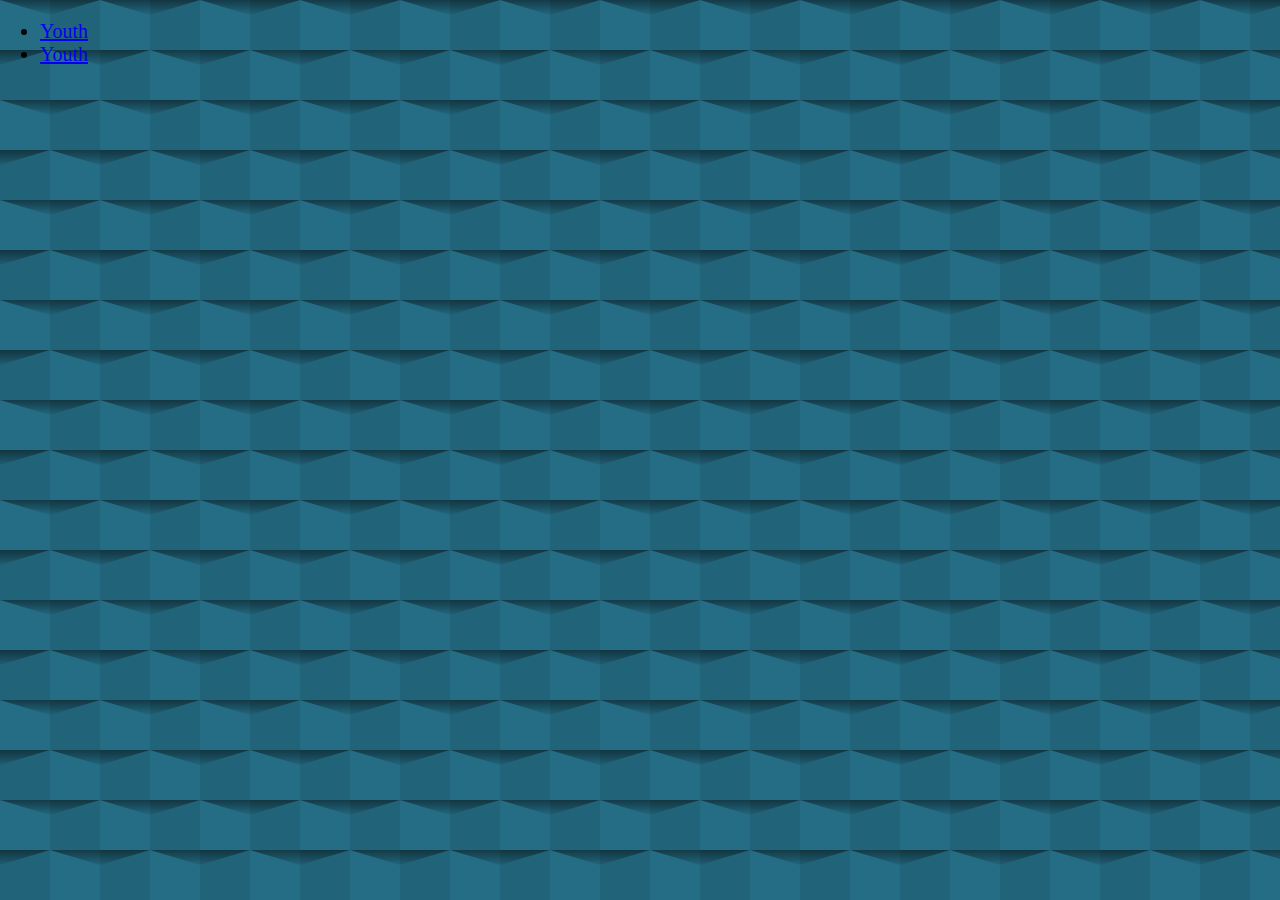
==== index.html @ 8499ad72 "Added html for youth" ====
<!DOCTYPE html>
<html lang="en">
<head>
    <meta charset="UTF-8">
    <meta name="viewport" content="width=device-width, initial-scale=1.0">
    <title>Dios de Segunda Oportunidad</title>
    <link rel="stylesheet" href="style.css">
</head>
<body>
    <nav>
        <ul>
            <li><a href="index.html">Youth</a></li>
            <li><a href="youth.html">Youth</a></li>
        </ul>
    </nav>
</body>
</html>
---- style.css ----
html, body{
    margin: 0;
    padding: 0;
}

html{
    font-size: 20px;

    background-color: #246d85;
    background-image: url("data:image/svg+xml,%3Csvg xmlns='http://www.w3.org/2000/svg' width='100' height='100' viewBox='0 0 200 200'%3E%3Cdefs%3E%3ClinearGradient id='a' gradientUnits='userSpaceOnUse' x1='100' y1='33' x2='100' y2='-3'%3E%3Cstop offset='0' stop-color='%23000' stop-opacity='0'/%3E%3Cstop offset='1' stop-color='%23000' stop-opacity='1'/%3E%3C/linearGradient%3E%3ClinearGradient id='b' gradientUnits='userSpaceOnUse' x1='100' y1='135' x2='100' y2='97'%3E%3Cstop offset='0' stop-color='%23000' stop-opacity='0'/%3E%3Cstop offset='1' stop-color='%23000' stop-opacity='1'/%3E%3C/linearGradient%3E%3C/defs%3E%3Cg fill='%231f5d71' fill-opacity='0.6'%3E%3Crect x='100' width='100' height='100'/%3E%3Crect y='100' width='100' height='100'/%3E%3C/g%3E%3Cg fill-opacity='0.5'%3E%3Cpolygon fill='url(%23a)' points='100 30 0 0 200 0'/%3E%3Cpolygon fill='url(%23b)' points='100 100 0 130 0 100 200 100 200 130'/%3E%3C/g%3E%3C/svg%3E");

    /* Credit to https://www.svgbackgrounds.com/ */
}

body{
    width: 100%;
    margin: 0 auto;
}
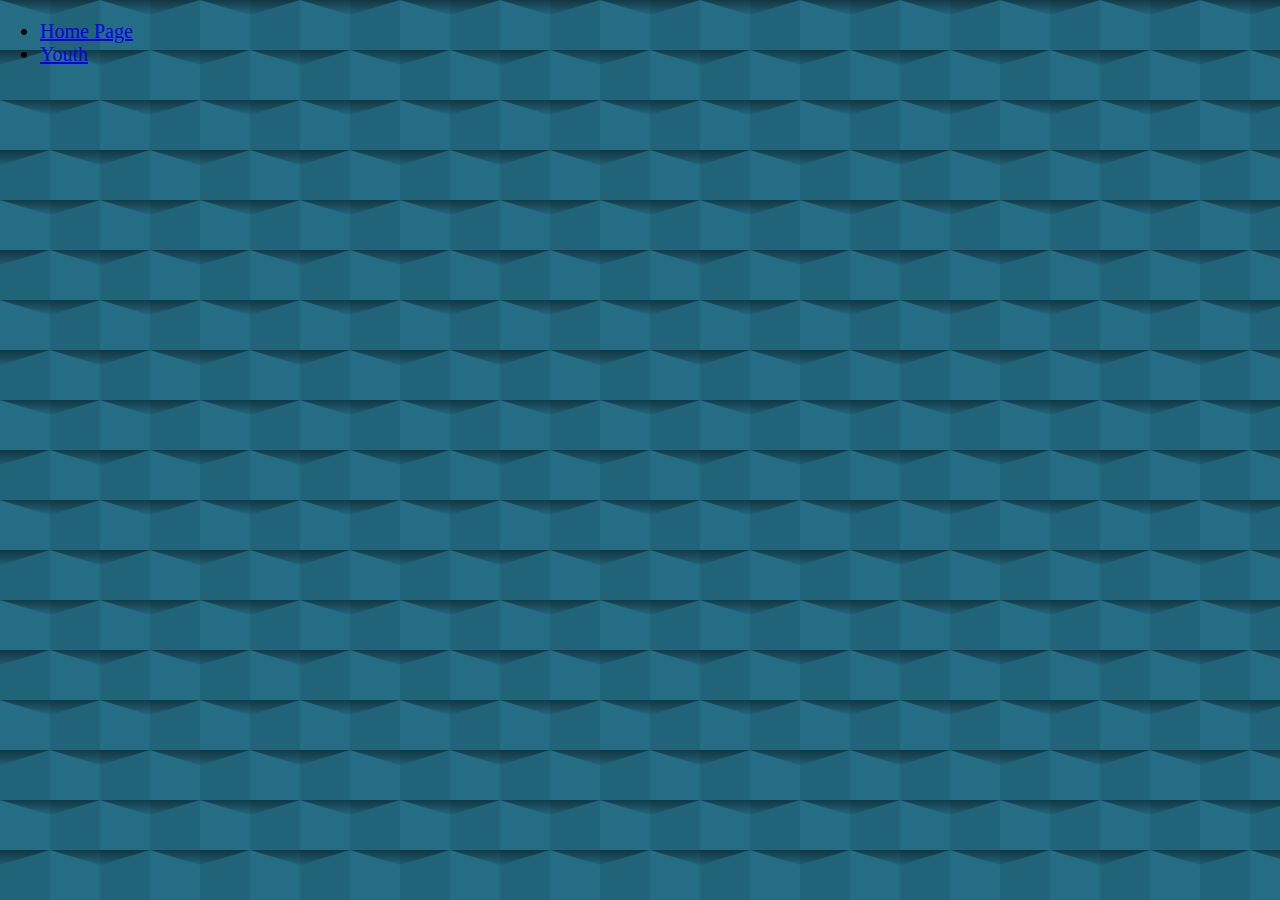
==== commit 4c1aab8d: "Added the youth page" ====
--- a/index.html
+++ b/index.html
@@ -9,7 +9,7 @@
 <body>
     <nav>
         <ul>
-            <li><a href="index.html">Youth</a></li>
+            <li><a href="index.html">Home Page</a></li>
             <li><a href="youth.html">Youth</a></li>
         </ul>
     </nav>
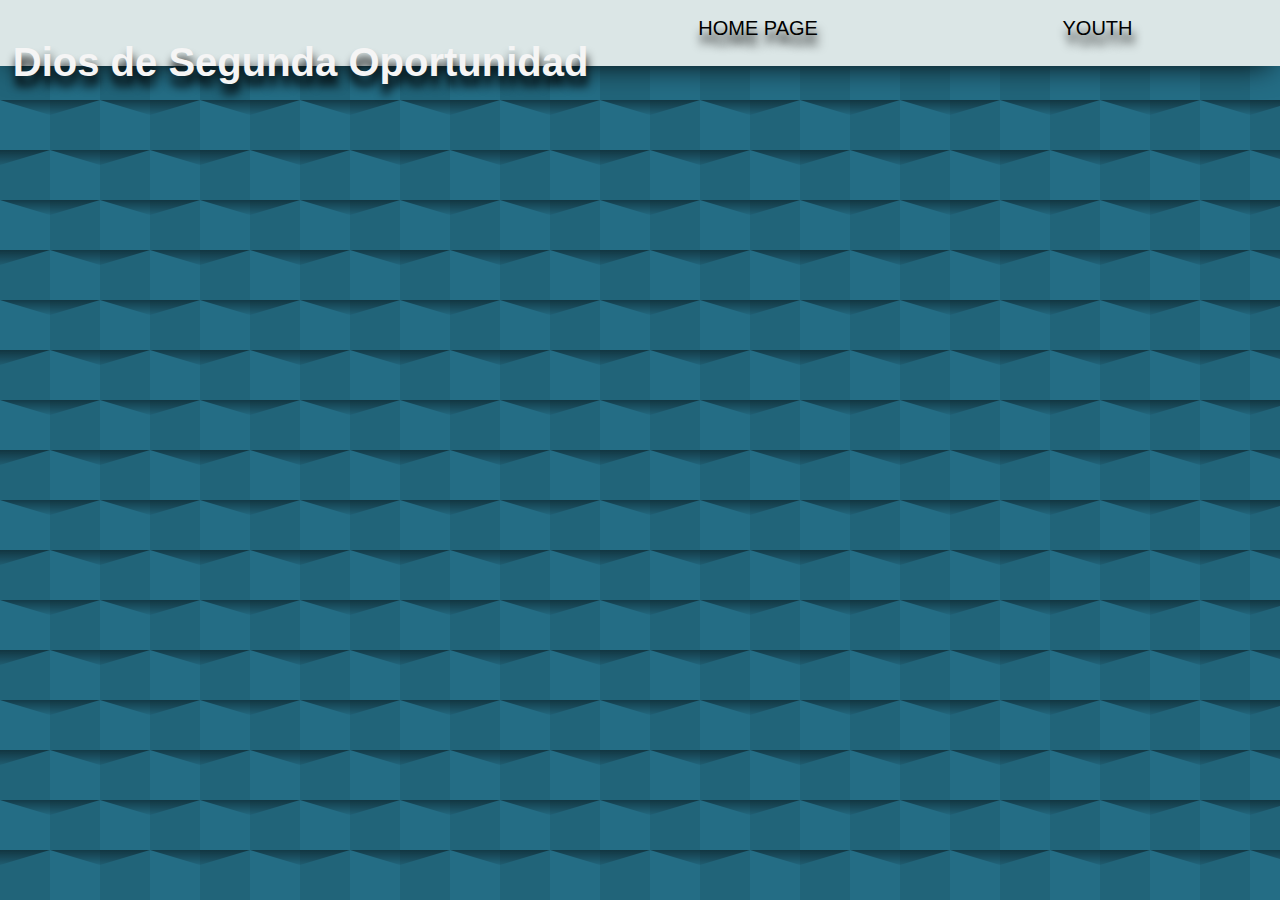
==== commit 786ecf5c: "Started working on css" ====
--- a/index.html
+++ b/index.html
@@ -9,6 +9,7 @@
 <body>
     <nav>
         <ul>
+            <h1>Dios de Segunda Oportunidad</h1>
             <li><a href="index.html">Home Page</a></li>
             <li><a href="youth.html">Youth</a></li>
         </ul>
--- a/style.css
+++ b/style.css
@@ -1,11 +1,13 @@
+/* BASIC WEBSITE LAYOUT */
 html, body{
+    /* Reset Styles */
     margin: 0;
     padding: 0;
 }
 
 html{
-    font-size: 20px;
-
+    font-size: 10px;
+    
     background-color: #246d85;
     background-image: url("data:image/svg+xml,%3Csvg xmlns='http://www.w3.org/2000/svg' width='100' height='100' viewBox='0 0 200 200'%3E%3Cdefs%3E%3ClinearGradient id='a' gradientUnits='userSpaceOnUse' x1='100' y1='33' x2='100' y2='-3'%3E%3Cstop offset='0' stop-color='%23000' stop-opacity='0'/%3E%3Cstop offset='1' stop-color='%23000' stop-opacity='1'/%3E%3C/linearGradient%3E%3ClinearGradient id='b' gradientUnits='userSpaceOnUse' x1='100' y1='135' x2='100' y2='97'%3E%3Cstop offset='0' stop-color='%23000' stop-opacity='0'/%3E%3Cstop offset='1' stop-color='%23000' stop-opacity='1'/%3E%3C/linearGradient%3E%3C/defs%3E%3Cg fill='%231f5d71' fill-opacity='0.6'%3E%3Crect x='100' width='100' height='100'/%3E%3Crect y='100' width='100' height='100'/%3E%3C/g%3E%3Cg fill-opacity='0.5'%3E%3Cpolygon fill='url(%23a)' points='100 30 0 0 200 0'/%3E%3Cpolygon fill='url(%23b)' points='100 100 0 130 0 100 200 100 200 130'/%3E%3C/g%3E%3C/svg%3E");
 
@@ -13,6 +15,140 @@
 }
 
 body{
+    /* Center the body inside the html */
     width: 100%;
     margin: 0 auto;
+}
+
+/* Typography */
+
+h1, h1, h3, h4, h5, h6{
+    /* Default header styles */
+    font-family: 'Helvetica', cursive;
+    color: black;
+}
+
+p, input, li{
+    /* Default text styles */
+    font-family: 'Open Sans Condensed', sans-serif;
+}
+
+h1{
+    font-size: 4rem;
+    text-align: center;
+    color: whitesmoke;
+    text-shadow: 1px 10px 10px black;
+}
+
+h3{
+    text-align: center;
+    font-size: 2.5rem;
+}
+
+h4{
+    font-size: 1.8rem;
+}
+
+p, li{
+    font-size: 1.4rem;
+    line-height: 1.5;
+}
+
+/* Header layout */
+
+nav, article, aside, footer{
+    background-color: whitesmoke;
+    padding: 1%;
+}
+
+nav{
+    height: 40px;
+    background-color: rgb(219, 230, 230);
+    display: flex;
+    margin-bottom: 10px;
+    text-shadow: 2px 10px 10px black;
+    box-shadow: 0 8px 30px -10px black;
+    animation-name: nav;
+    animation-duration: 4s;
+}
+
+nav ul{
+    padding: 0;
+    list-style: none;
+    flex: 2;
+    display: flex;
+    margin: 0;
+
+}
+
+nav li{
+    /* Centered the list items */
+    display: inline;
+    text-align: center;
+    flex: 1;
+}
+
+nav a{
+    display: inline-block;
+    font-size: 2rem;
+    text-transform: uppercase;
+    text-decoration: none;
+    color: black;
+}
+
+nav form{
+    display: flex;
+    flex: 1;
+    align-items: center;
+    height: 100%;
+    padding: 0 2em;
+
+}
+
+input{
+    font-size: 1.6rem;
+    height: 26px;
+}
+input[type="search"]{
+    flex: 3;
+}
+input[type="submit"]{
+    flex: 1;
+    margin-left: 1rem;
+    background: #333;
+    border: 0;
+    color: white;
+}
+
+/* main layout */
+
+main{
+    display: flex;
+}
+
+article{
+    width: 80%;
+    margin: 0 auto;
+    border: black solid 3px;
+    box-shadow: 0 8px 30px -10px black;
+}
+
+footer{
+    height: 10%;
+    margin-top: 200px;
+}
+
+div{
+    position: relative;
+    left: 30px;
+    bottom: 35px;
+  }
+
+@keyframes nav {
+    from {background-color: rgb(40, 109, 155);}
+    to {background-color: rgb(219, 230, 230);}
+}
+
+a:hover{
+    color: whitesmoke;
 }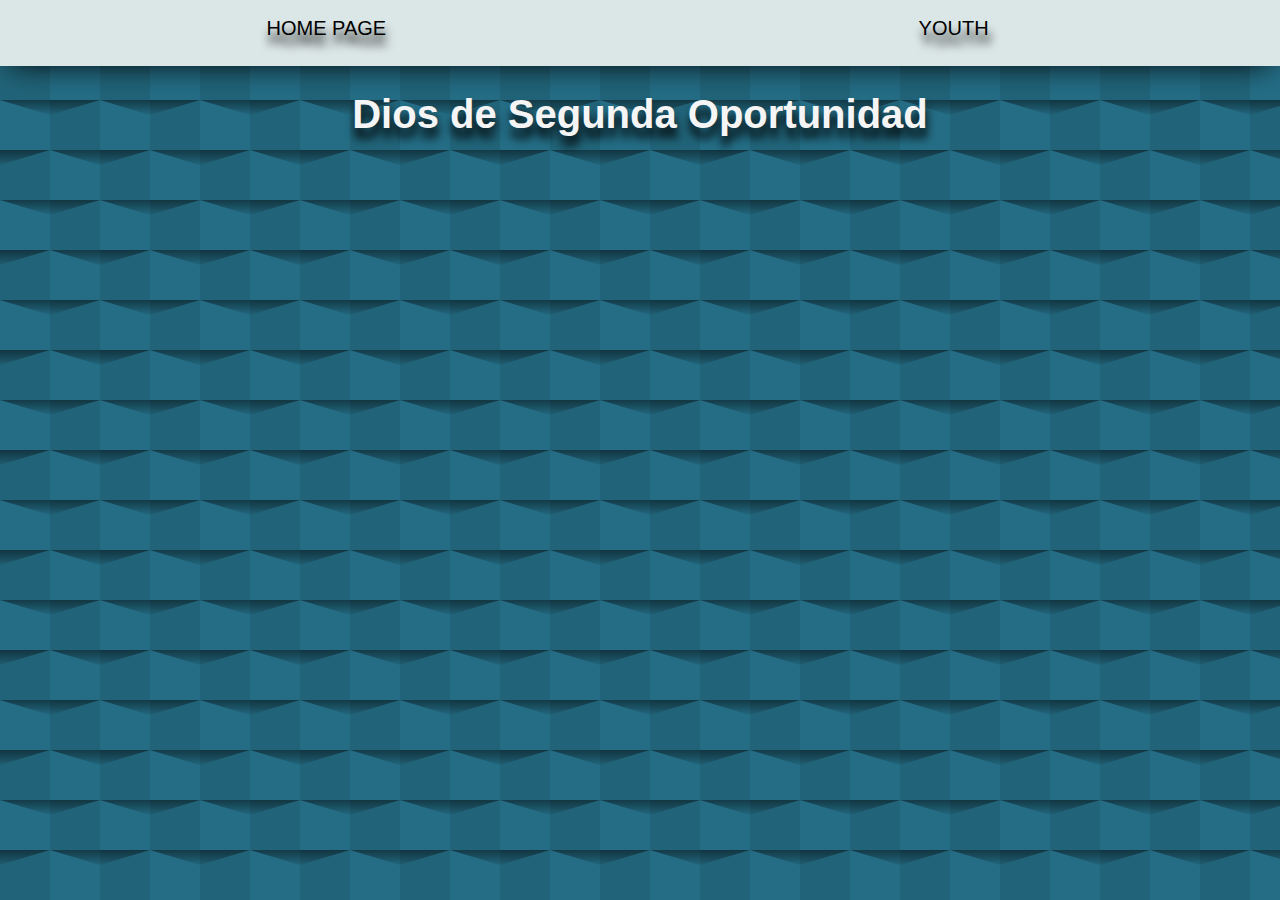
==== commit 13b008fe: "header is in the correct location" ====
--- a/index.html
+++ b/index.html
@@ -9,10 +9,12 @@
 <body>
     <nav>
         <ul>
-            <h1>Dios de Segunda Oportunidad</h1>
             <li><a href="index.html">Home Page</a></li>
             <li><a href="youth.html">Youth</a></li>
         </ul>
     </nav>
+    <header>
+        <h1>Dios de Segunda Oportunidad</h1>
+    </header>
 </body>
 </html>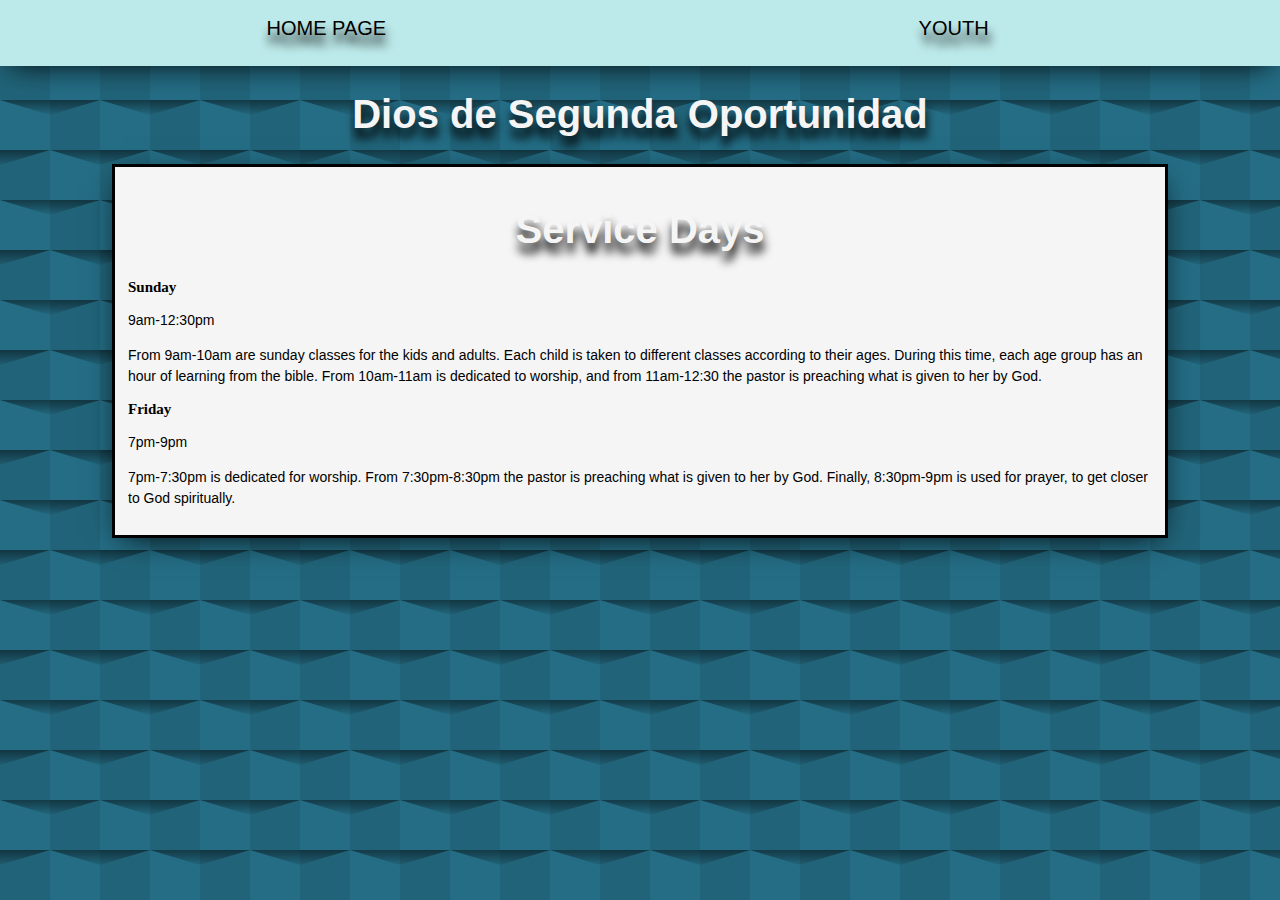
==== commit 926257dd: "Added some info to DSO" ====
--- a/index.html
+++ b/index.html
@@ -16,5 +16,14 @@
     <header>
         <h1>Dios de Segunda Oportunidad</h1>
     </header>
+    <article>
+        <h1>Service Days</h1>
+            <h2>Sunday</h2>
+            <p>9am-12:30pm</p>
+            <p>From 9am-10am are sunday classes for the kids and adults. Each child is taken to different classes according to their ages. During this time, each age group has an hour of learning from the bible. From 10am-11am is dedicated to worship, and from 11am-12:30 the pastor is preaching what is given to her by God.</p>
+            <h2>Friday</h2>
+            <p>7pm-9pm</p>
+            <p>7pm-7:30pm is dedicated for worship. From 7:30pm-8:30pm the pastor is preaching what is given to her by God. Finally, 8:30pm-9pm is used for prayer, to get closer to God spiritually.</p>
+    </article>
 </body>
 </html>--- a/style.css
+++ b/style.css
@@ -63,7 +63,7 @@
 
 nav{
     height: 40px;
-    background-color: rgb(219, 230, 230);
+    background-color: rgb(188, 233, 233);
     display: flex;
     margin-bottom: 10px;
     text-shadow: 2px 10px 10px black;
@@ -142,11 +142,11 @@
     position: relative;
     left: 30px;
     bottom: 35px;
-  }
+}
 
 @keyframes nav {
     from {background-color: rgb(40, 109, 155);}
-    to {background-color: rgb(219, 230, 230);}
+    to {background-color:  rgb(188, 233, 233);}
 }
 
 a:hover{
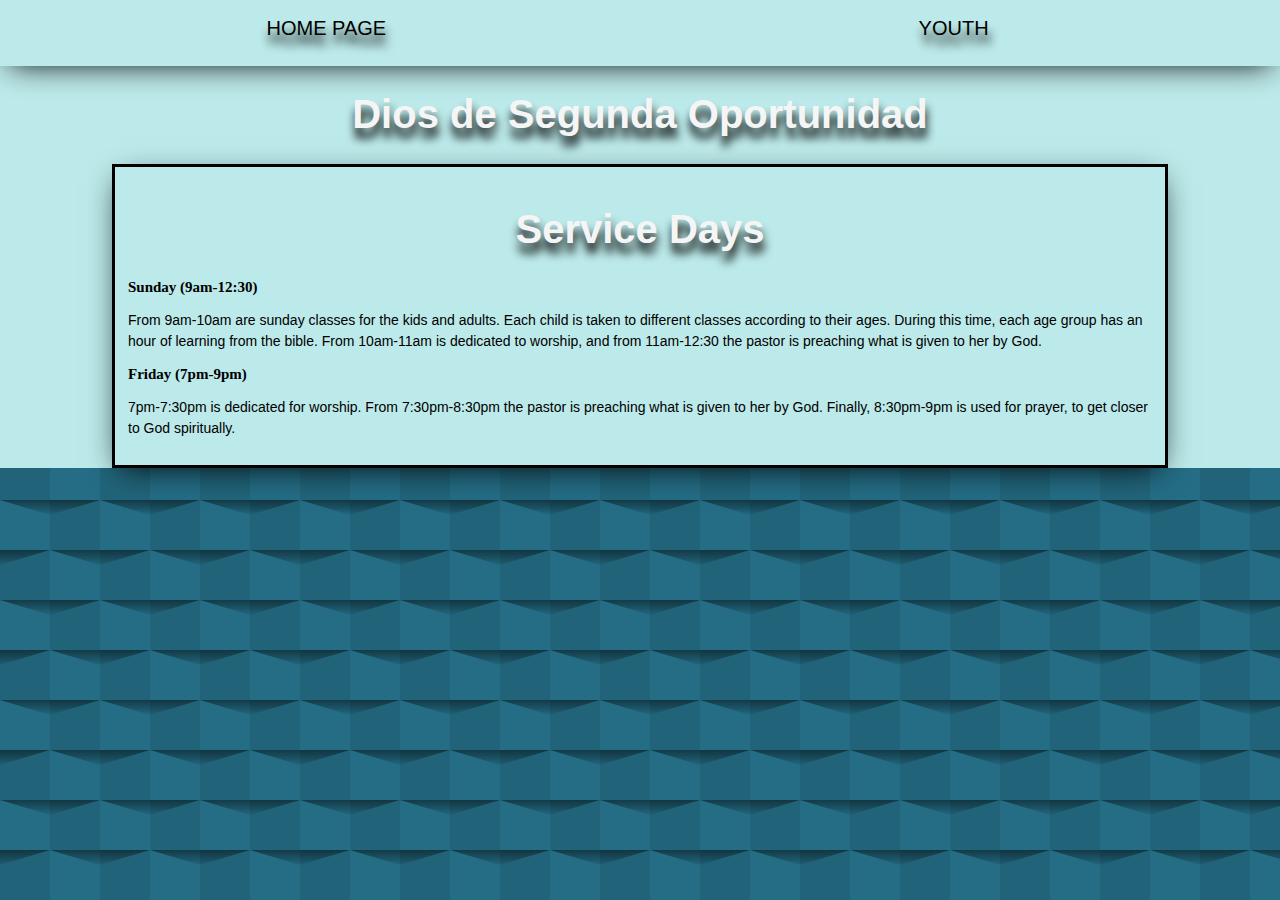
==== commit c16e438d: "changed some info" ====
--- a/index.html
+++ b/index.html
@@ -18,11 +18,9 @@
     </header>
     <article>
         <h1>Service Days</h1>
-            <h2>Sunday</h2>
-            <p>9am-12:30pm</p>
+            <h2>Sunday (9am-12:30)</h2>
             <p>From 9am-10am are sunday classes for the kids and adults. Each child is taken to different classes according to their ages. During this time, each age group has an hour of learning from the bible. From 10am-11am is dedicated to worship, and from 11am-12:30 the pastor is preaching what is given to her by God.</p>
-            <h2>Friday</h2>
-            <p>7pm-9pm</p>
+            <h2>Friday (7pm-9pm)</h2>
             <p>7pm-7:30pm is dedicated for worship. From 7:30pm-8:30pm the pastor is preaching what is given to her by God. Finally, 8:30pm-9pm is used for prayer, to get closer to God spiritually.</p>
     </article>
 </body>
--- a/style.css
+++ b/style.css
@@ -18,6 +18,7 @@
     /* Center the body inside the html */
     width: 100%;
     margin: 0 auto;
+    background-color: rgb(188, 233, 233);
 }
 
 /* Typography */
@@ -131,6 +132,7 @@
     margin: 0 auto;
     border: black solid 3px;
     box-shadow: 0 8px 30px -10px black;
+    background-color: rgb(188, 233, 233);
 }
 
 footer{
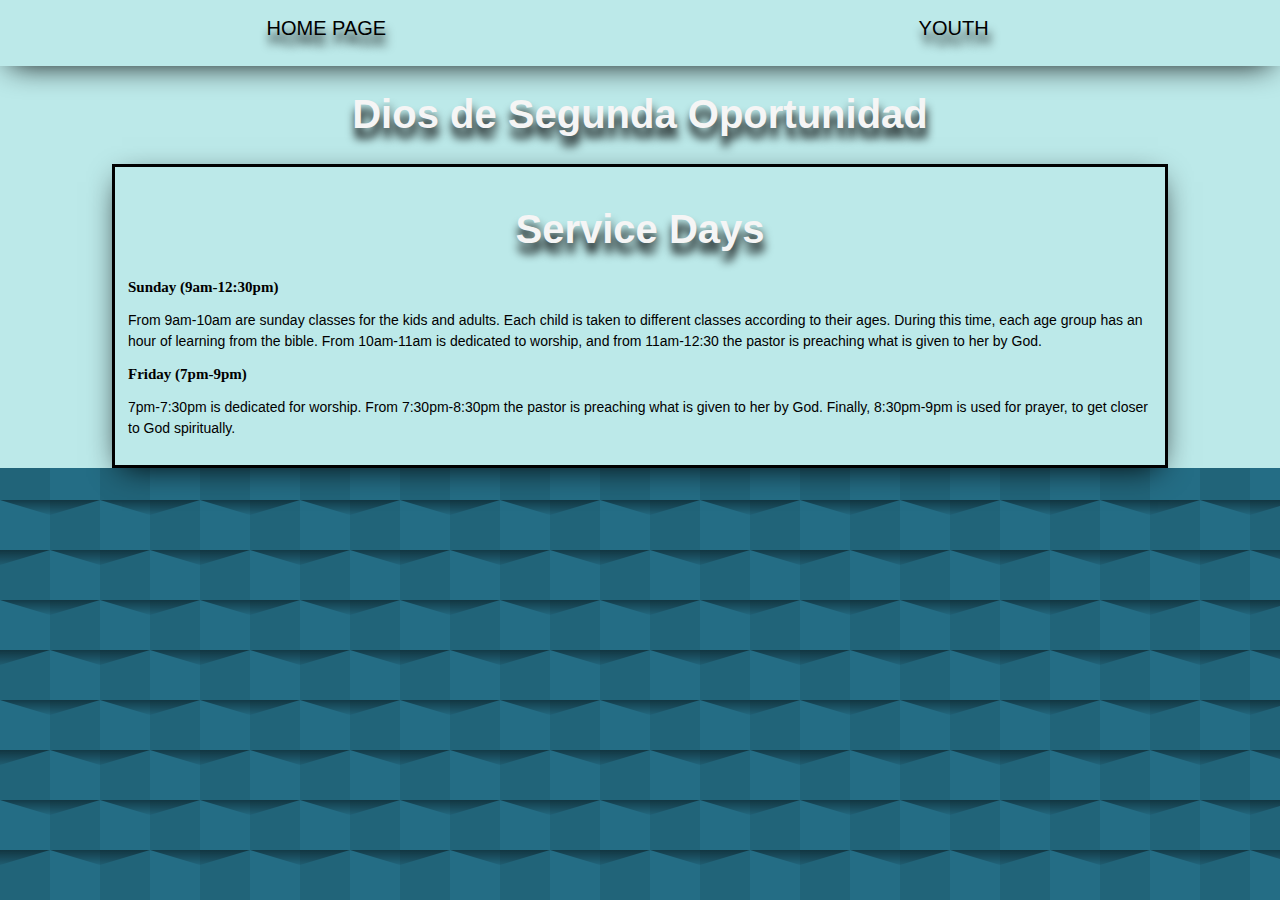
==== commit a82a5b08: "changed the background color" ====
--- a/index.html
+++ b/index.html
@@ -18,7 +18,7 @@
     </header>
     <article>
         <h1>Service Days</h1>
-            <h2>Sunday (9am-12:30)</h2>
+            <h2>Sunday (9am-12:30pm)</h2>
             <p>From 9am-10am are sunday classes for the kids and adults. Each child is taken to different classes according to their ages. During this time, each age group has an hour of learning from the bible. From 10am-11am is dedicated to worship, and from 11am-12:30 the pastor is preaching what is given to her by God.</p>
             <h2>Friday (7pm-9pm)</h2>
             <p>7pm-7:30pm is dedicated for worship. From 7:30pm-8:30pm the pastor is preaching what is given to her by God. Finally, 8:30pm-9pm is used for prayer, to get closer to God spiritually.</p>
--- a/style.css
+++ b/style.css
@@ -58,7 +58,7 @@
 /* Header layout */
 
 nav, article, aside, footer{
-    background-color: whitesmoke;
+    background-color: rgb(188, 233, 233);
     padding: 1%;
 }
 
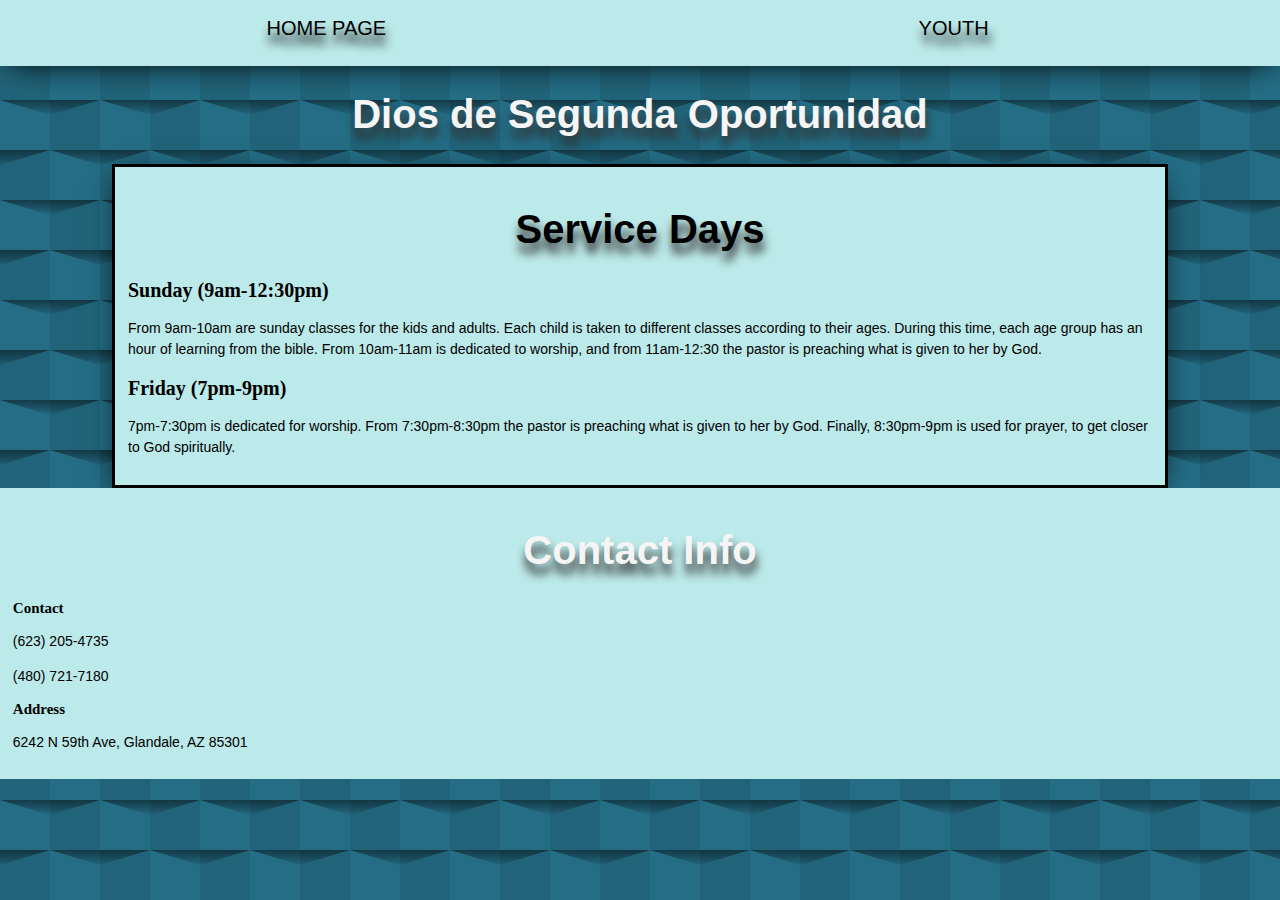
==== commit 576815d4: "added aside" ====
--- a/index.html
+++ b/index.html
@@ -23,5 +23,13 @@
             <h2>Friday (7pm-9pm)</h2>
             <p>7pm-7:30pm is dedicated for worship. From 7:30pm-8:30pm the pastor is preaching what is given to her by God. Finally, 8:30pm-9pm is used for prayer, to get closer to God spiritually.</p>
     </article>
+    <aside>
+        <h1>Contact Info</h1>
+            <h2>Contact</h2>
+            <p>(623) 205-4735</p>
+            <p>(480) 721-7180</p>
+            <h2>Address</h2>
+            <p>6242 N 59th Ave, Glandale, AZ 85301</p>
+    </aside>
 </body>
 </html>--- a/style.css
+++ b/style.css
@@ -18,7 +18,6 @@
     /* Center the body inside the html */
     width: 100%;
     margin: 0 auto;
-    background-color: rgb(188, 233, 233);
 }
 
 /* Typography */
@@ -38,7 +37,7 @@
     font-size: 4rem;
     text-align: center;
     color: whitesmoke;
-    text-shadow: 1px 10px 10px black;
+    text-shadow: 1px 10px 10px rgb(48, 47, 47);
 }
 
 h3{
@@ -135,6 +134,14 @@
     background-color: rgb(188, 233, 233);
 }
 
+article h1 {
+    color:black;
+}
+
+article h2 {
+    font-size: 20px;
+}
+
 footer{
     height: 10%;
     margin-top: 200px;
@@ -151,6 +158,11 @@
     to {background-color:  rgb(188, 233, 233);}
 }
 
+@keyframes article {
+    from {background-color: rgb(40, 109, 155);}
+    to {background-color:  rgb(188, 233, 233);}
+}
+
 a:hover{
     color: whitesmoke;
 }